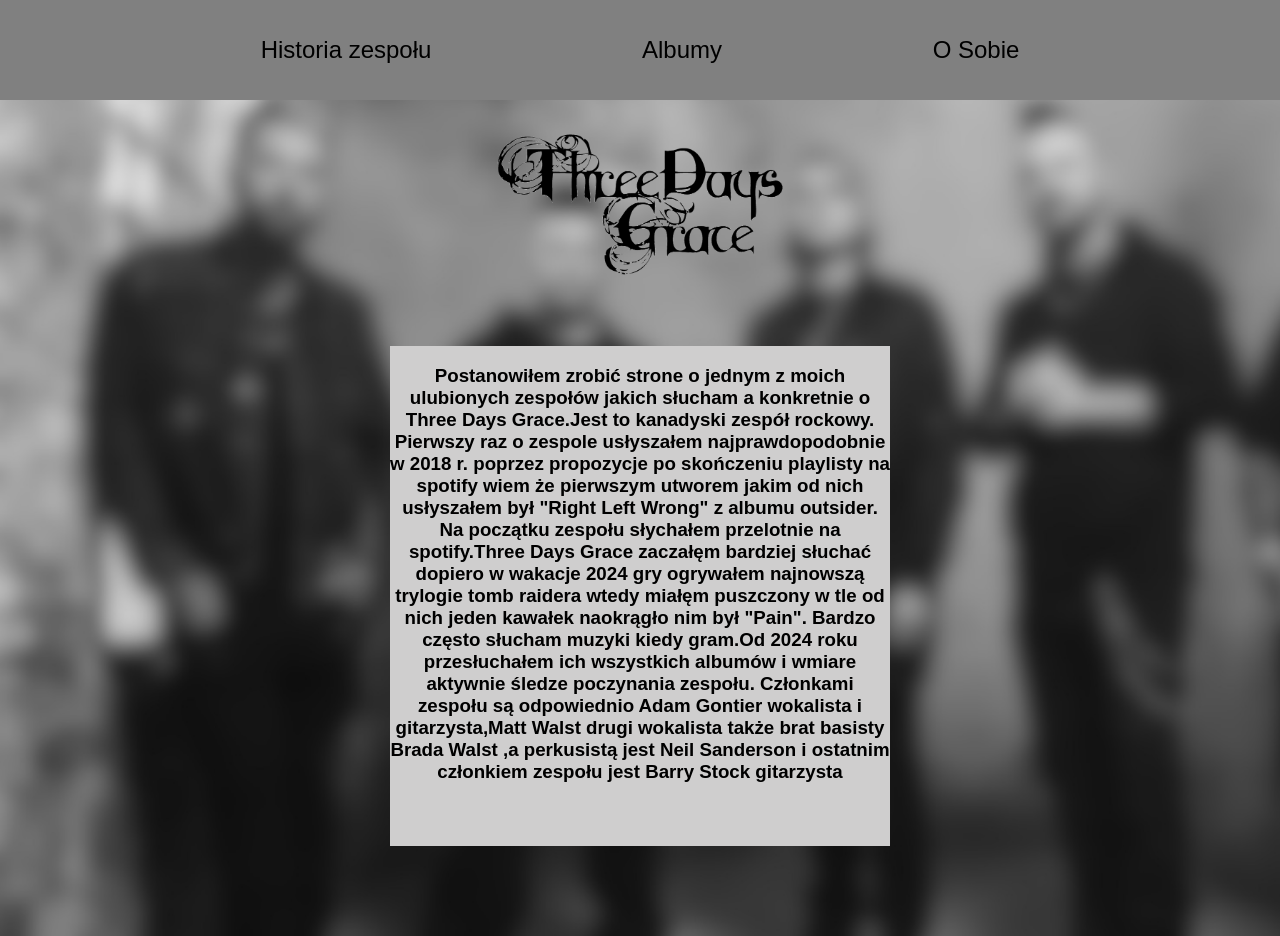
==== index.html @ b2f7c8f9 "Add files via upload" ====
<!DOCTYPE html>
<html lang="en">
<head>
    <meta charset="UTF-8">
    <meta name="viewport" content="width=device-width, initial-scale=1.0">
    <title>Moja strona</title>
    <link rel="stylesheet" href="style.css">
    <link rel="stylesheet" href="styldod.css">
</head>
<body>
    <nav class="navbar">
        <a href="historia.html" class="nav-item">Historia zespołu</a>
        <a href="albumy.html" class="nav-item">Albumy</a>
        <a href="osobie.html" class="nav-item">O Sobie</a>
    </nav>
    <img src="logo.png" alt="logo" class="logo">
    <main class="content">
        <div class="tekst">
            <header><h3>Postanowiłem zrobić strone o jednym z moich ulubionych zespołów jakich słucham a konkretnie o Three Days Grace.Jest to kanadyski zespół rockowy.
                Pierwszy raz o zespole usłyszałem najprawdopodobnie w 2018 r. 
                poprzez propozycje po skończeniu playlisty na spotify wiem że pierwszym utworem jakim od nich usłyszałem był "Right Left Wrong" z albumu outsider.
                Na początku zespołu słychałem przelotnie na spotify.Three Days Grace zaczałęm bardziej słuchać dopiero w wakacje 2024 gry ogrywałem najnowszą trylogie tomb raidera wtedy miałęm puszczony w tle od nich jeden kawałek naokrągło nim był "Pain".
                Bardzo często słucham muzyki kiedy gram.Od 2024 roku przesłuchałem ich wszystkich albumów i wmiare aktywnie śledze poczynania zespołu.
                Członkami zespołu są odpowiednio Adam Gontier wokalista i gitarzysta,Matt Walst drugi wokalista także brat basisty Brada Walst ,a perkusistą jest Neil Sanderson i ostatnim członkiem zespołu jest Barry Stock gitarzysta
         </h3></header>
        </div>
    </main>
</body>
</html>
---- style.css ----
body {
    margin: 0;
    font-family: Arial, sans-serif;
    background-image:url(TDG.jpg);
    background-size: cover;
}

.navbar {
    background-color: #808080; 
    height: 100px;             
    display: flex;
    align-items: center;       
    justify-content: space-evenly; 
    padding: 0 50px;
}

.nav-item {
    text-decoration: none;
    color: black;
    font-size: 24px;
    font-weight: 400;
    transition: color 0.3s;
}

.nav-item:hover {
    color: #dacdcd;
}

.content {
    padding: 40px;
    text-align: center;
}
---- styldod.css ----
.logo{
    display: block;
    margin: 20px auto;
    width: 300px;
    height: auto;
    margin-bottom: 0.5px;
}
.tekst{
    display: flex;
    background-color: rgb(207, 206, 206);
    width: 500px;
    height: 500px;
    margin: 50px auto;
    margin-top: 10px;
    justify-content: center;
}
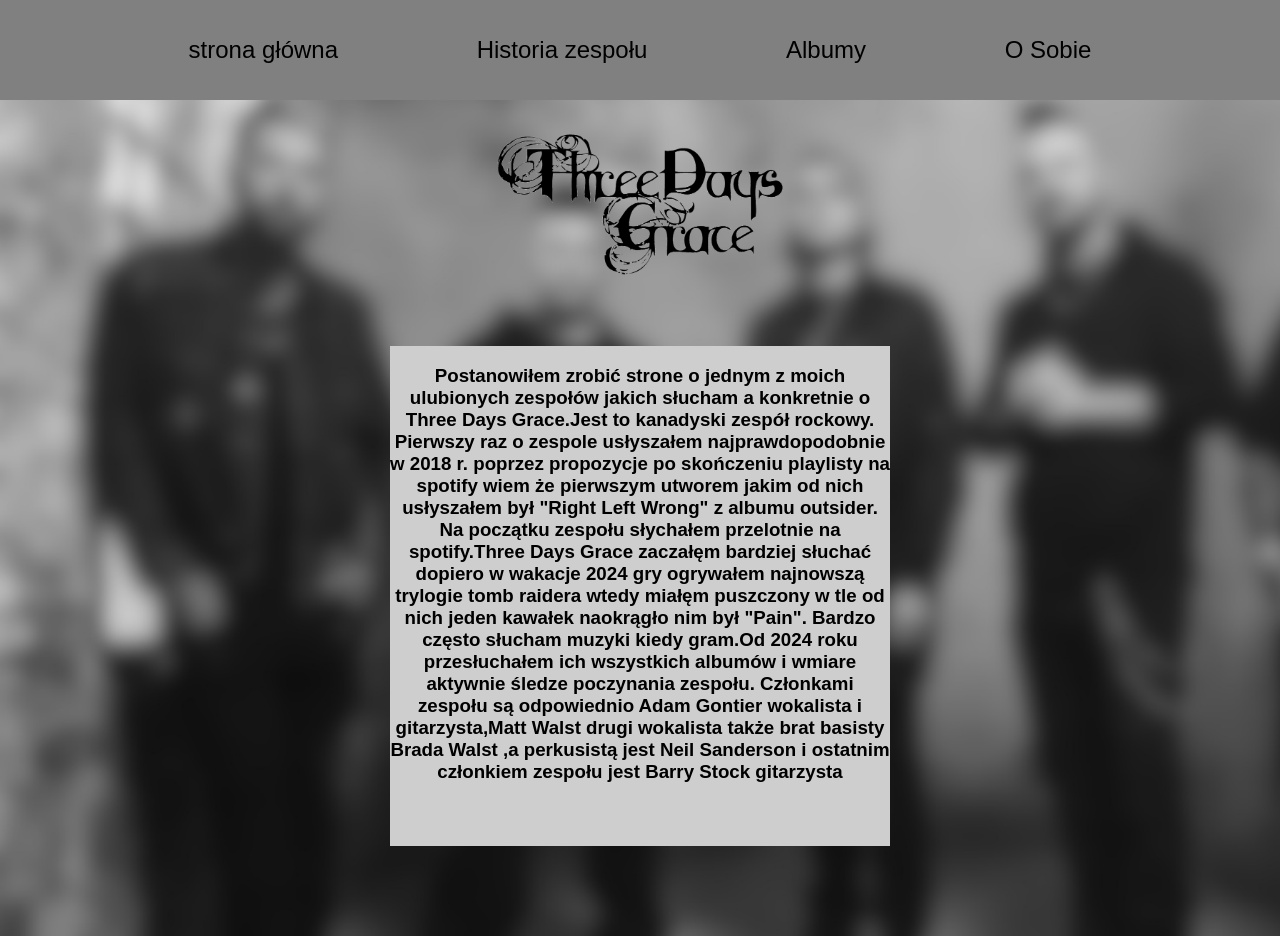
==== commit dca9efaa: "Update index.html" ====
--- a/index.html
+++ b/index.html
@@ -9,6 +9,7 @@
 </head>
 <body>
     <nav class="navbar">
+        <a href="index.html" class="nav-item">strona główna</a>
         <a href="historia.html" class="nav-item">Historia zespołu</a>
         <a href="albumy.html" class="nav-item">Albumy</a>
         <a href="osobie.html" class="nav-item">O Sobie</a>
@@ -26,4 +27,4 @@
         </div>
     </main>
 </body>
-</html>+</html>
